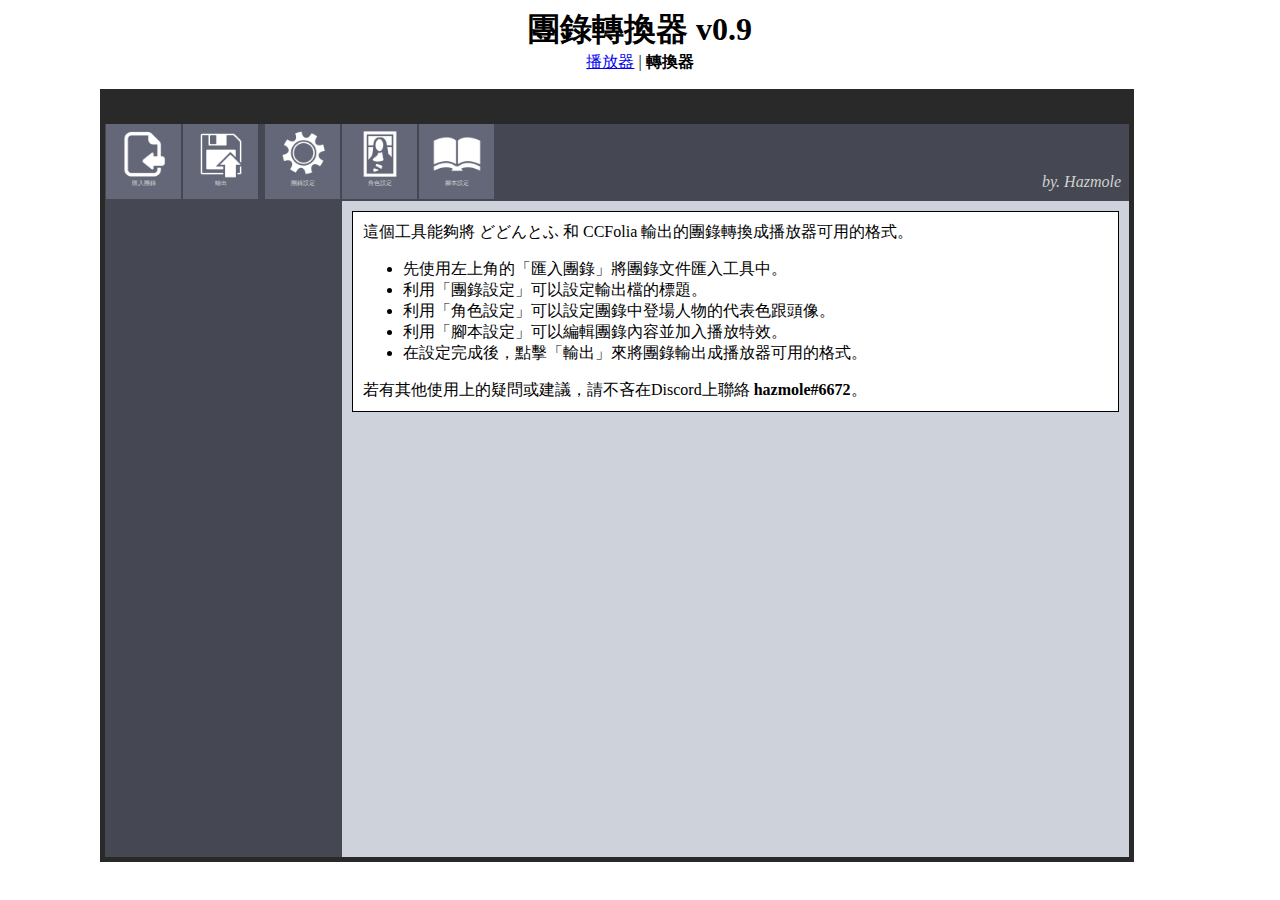
==== AVGPlayer/converter.html @ 494ab5aa "2022/09/10 add favicon" ====
<html>
<head>
	<meta charset="utf-8">
	<meta name="author" content="Hazmole.H">
	<meta property="og:title" content="團錄轉換器 v0.9">
	<meta property="og:image"  content="https://hazmole.github.io/trpgTools/AVGPlayer/image/icons/favicon.png">
	<meta property="og:type" content="website">
	<meta property="og:description" content="輕鬆編輯你的跑團紀錄，並把它輸出成更漂亮的格式！">
	<meta name="description" content="輕鬆編輯你的跑團紀錄，並把它輸出成更漂亮的格式！">

	<title>團錄轉換器 v0.9</title>
	<link rel="shortcut icon" href="favicon.ico" />
	<link rel="stylesheet" type="text/css" href="css/converterStyle.css">
	<link rel="stylesheet" type="text/css" href="css/3ppStyle.css">
	<script src="./js/jquery-3.6.0.min.js"></script>
	<script src="js/TrpgParser.js"></script>
	<script src="js/TrpgCfgEditor.js"></script>
	<script src="js/TrpgCfgEditor_exporter.js"></script>
	<script src="js/TrpgCfgEditor_builder.js"></script>
	<script>
		window.onload = function(){
			var editor = new CfgEditor("mainPanel");
			editor.init();
		}
	</script>
</head>
<body>
	<div style="text-align:center;">
		<font style="font-size:2rem; font-weight:bold;">團錄轉換器 v0.9</font>
		<div style="margin-bottom: 1rem;">
			<a href="player.html">播放器</a> | <b>轉換器</b>
		</div>
	</div>
	<div id="mainPanel"></div>
	<div style="height:800px;"></div>

</body>
</html>
---- AVGPlayer/css/converterStyle.css ----
#mainPanel {
	position: absolute;

	width: 1024px;
	height: 733px;
	margin-left: calc(-1080px/2);
	left: calc(100vw/2);
	border: solid #29292a 5px;
	border-top-width: 35px;
	background-color: #cdd2db;
	overflow: hidden;
}

/* Toolbar  */
#_toolbar {
	width: 100%;
	height: 75px;
	background: #454752;
	display: flex;
	justify-content: space-between;
	border-bottom: 2px solid #454752;
}
#_toolbar_leftGroup, #_toolbar_rightGroup {
	display: flex;
	align-items: flex-end;
}
#_toolbar ._btn_group {
	display: flex;
	margin-right: 5px;
}
#_toolbar ._btn {
	width: 75px;
	height: 70px;
	background-color: #646778;
	margin: 0 1px;
	padding: 5px 0 0 0;

	display: flex;
	flex-direction: column;
	align-items: center;
}
#_toolbar ._btn:hover { background-color: #818499; }
#_toolbar ._btn:active,#_toolbar ._btn.active { background-color: #353e68; }
#_toolbar ._btn ._icon {
	height: 50px;
	width: 50px;
	background-size: contain;
}
#_toolbar ._btn ._label {
	font-size: .4rem;
	color: #d1d1d1;;
}
#_toolbar #btn_import ._icon { background-image: url("../image/icons/import-icon.png"); }
#_toolbar #btn_export ._icon { background-image: url("../image/icons/save.png"); }
#_toolbar #btn_to_general ._icon { background-image: url("../image/icons/cog.png"); }
#_toolbar #btn_to_actor ._icon { background-image: url("../image/icons/mona-lisa.png"); }
#_toolbar #btn_to_script ._icon { background-image: url("../image/icons/open-book.png"); }
#_toolbar #_sign {
	color: #d1d1d1;
	font-style: italic;
	padding: .5rem;
}

/* Message Bar */
#_msgbox {
	display: none;
	position: absolute;
	width: 600px;
	top: 87px;
	left: calc(50%);
	z-index: 100;
	margin-left: calc(-600px/2);
	border-radius: 5px;

	background: #f6ffdf;
	color: black;

	padding: 5px;
	text-align: center;
}
#_msgbox.success { background: #7ced99; }
#_msgbox.warn { background: #ffbe46; }
#_msgbox.error { background: #ed7f7f; }

/* Control Window */
._ctrlwindow {
	display: none;
	position: absolute;
	top: 150px;
	left: calc(50%);
	z-index: 50;
	width: 600px;
	height: 400px;
	margin-left: calc(-600px/2);
	border: 2px solid #29292a;
	
	background: #cdd2db;
	color: black;
}
._ctrlwindow ._ctrlbar {
	height: 30px;
	background: #29292a;
	color: white;
	display: flex;
  justify-content: space-between;
}
._ctrlbar div {
	padding: 5px;
}
._ctrlwindow ._ctrlwindow_cancel {
	width: 25px; height: 25px;
}
._ctrlwindow ._ctrlbody {
	height: calc(100% - 120px);
	padding: 10px;
}
._ctrlwindow ._ctrlfooter{
	height: 50px;
	bottom: 0;
}
._ctrlwindow #_output_imgPreview {
	background-color: #9aa0ab;
	background-size: contain;
	background-position: center;
	background-repeat: no-repeat;
	height: calc(100% - 55px);
}
._ctrlwindow #_input_content {
	width: 100%;
	height: calc(100% - 85px);
	font-size: 1rem;
	resize: none;
}

/* Workspace  */
#_workspace {
	width: 100%;
	display: flex;
}
#_workspace #_leftCol, #_workspace #_rightCol {
	height: 670px;
}
#_workspace #_leftCol {
	width: 237px;
	background: #454752;
	overflow-y: auto;
	display: flex;
	flex-direction: column;
}
#_workspace #_rightCol {
	width: calc(100% - 237px);
	overflow-y: hidden;
}

/* Left Colume  */
#_leftCol .title {
	background: #0a103a;
	padding: 8px 0;
	width: 100%;

	text-align: center;
	font-size: 1.2rem;
	font-weight: bold;
	color: white;
}
#_leftCol .Entry {
	background: #f0f4ff;
	width: calc(100% - 32px);
	padding: 10px 10px;
	border: 2px solid #1f2650;
	margin: 1px 2px;
}
#_leftCol .Entry:hover { background-color: #acb5cf; }
#_leftCol .Entry:active, #_leftCol .Entry.active { background-color: #5b6789; color: white; }
#_leftCol .Entry.disable { color:#bfbfbf; cursor: auto !important; }

/* Actor  */
._actor_frame { display: flex; }
._actor_headImg_frame {
	width: 180px;
	display: flex;
	flex-direction: column;
	align-items: center;
}
._actor_headImg {
	width: 150px;
	height: 150px;
	background-color: white;
	background-size: cover;
	border: solid black 2px;
}
._actor_headImg div {
	text-align: center;
	color: #646464;
	padding-top: 65px;
}

._actor_basicInfo_frame {
	width: 600px;
}
._entry_title {
	width: 120px;
	text-align: right;
	font-weight: bold;
}


/* Script */
#_script_ctrlPanel{
	height: 130px;
}
#_script_listPanel{
	height: 520px;
	overflow-y: auto;
	background: #252730;
}

._scriptEntry { margin: 5px 5px; }
._scriptEntry.clickable:hover { border: 2px solid #999; }
._scriptEntry.clickable:active, ._scriptEntry.clickable.active { border: 4px solid #ff2525; }

._scriptEntry.SOF, ._scriptEntry.EOF {
	text-align: center;
	font-size: 0.8rem;
	text-decoration: underline;
	border-radius: 5px;
	margin: 5px 200px;
	padding: 3px;
}
._scriptEntry.SOF { background: #fff; color: black; }
._scriptEntry.EOF { background: #ab0000; color: white; }

._scriptEntry.otherCh {
	width: calc(100% - 359px);
	margin-left: 350px;
	text-align: right;
	border: 1px solid #6a6a6a;
}
._scriptEntry.otherCh:active, ._scriptEntry.otherCh.active { margin-left: 346px; }
._scriptEntry.otherCh ._scriptEntry_talkContent {
	background: black;
	color: white;
}

._scriptEntry_talkActor{
	padding: 5px 10px;
	background: #363638;
}
._scriptEntry_talkContent{
	padding: 5px 10px 5px 15px;
	background: #ddd;
	font-size: 0.9rem;
}
._scriptEntry_specialCmd{
	padding: 5px 10px;
	font-size: 0.8rem;
	background: #005fa3;
	color: white;
}
._scriptEntry_image {
	height: 120px;
	background-size: contain;
	background-repeat: no-repeat;
	background-color: #ddd;
}


/* File  */
#_uploadFile { display: none; }

/* Save Button */
._btn_save, ._btn_preview {
	width: 100px;
	padding: 15px;
	background: #34446e;
	color: white;
	cursor: pointer;
}
._btn_save:hover { background: #5b6b95; }
._btn_save:active { background: #232e4a; }

._btn_preview { background: #646778; }
._btn_preview:hover { background: #818499; }
._btn_preview:active { background: #353e68; }

/* Others */
.infoBlock {
	border: 1px solid black;
	margin: 10px;
	padding: 10px;

	background-color: #fff;
	width: calc(100% - 42px);
	text-align: left;
}
#_rightCol h2 {
	margin: 10px;
}
.hidden { display: none; }
.row { margin: 10px; }
.flex { display: flex; align-items: center; }
.clickable { cursor: pointer; }
.right { text-align: right; }
.vcneter { display: flex; align-items: center; }
.fullWidth { width: 100%; }
input[type=text] { height: 25px; }
input[type=checkbox] { height: 18px; width: 18px; margin: 0 8px; }
select { height: 25px; }
---- AVGPlayer/css/3ppStyle.css ----
/* 3pp style */
/* <span class="cross-stand-alone"></span> */
.cross-stand-alone {
  margin: 0;
  padding: 0;
  border: 0;
  background: none;
  position: relative;
  width: 40px;
  height: 40px;
  right: 8px;
  top: 1px;
  cursor: pointer;
}
.cross-stand-alone:before, .cross-stand-alone:after {
  content: "";
  position: absolute;
  top: 0;
  left: 0;
  right: 0;
  height: 20px;
  background: white;
  border-radius: 4px;
}
.cross-stand-alone:before { transform: rotate(45deg); }
.cross-stand-alone:after { transform: rotate(-45deg); }
.cross-stand-alone span { display: block; }
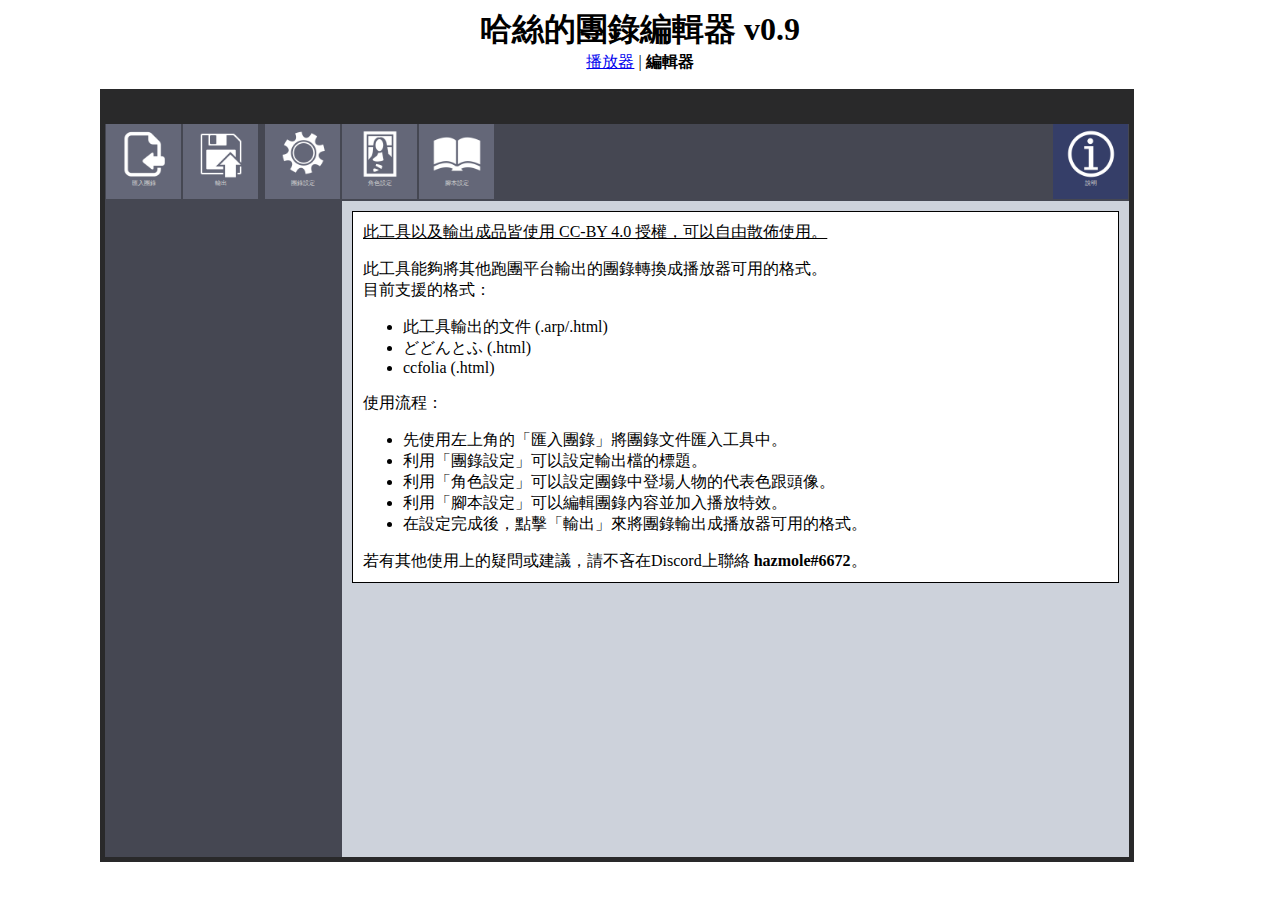
==== commit ea478e84: "2022/09/10 Progress: - add simple version HTML - modify GUI" ====
--- a/AVGPlayer/converter.html
+++ b/AVGPlayer/converter.html
@@ -2,13 +2,13 @@
 <head>
 	<meta charset="utf-8">
 	<meta name="author" content="Hazmole.H">
-	<meta property="og:title" content="團錄轉換器 v0.9">
+	<meta property="og:title" content="哈絲的團錄編輯器 v0.9">
 	<meta property="og:image"  content="https://hazmole.github.io/trpgTools/AVGPlayer/image/icons/favicon.png">
 	<meta property="og:type" content="website">
 	<meta property="og:description" content="輕鬆編輯你的跑團紀錄，並把它輸出成更漂亮的格式！">
 	<meta name="description" content="輕鬆編輯你的跑團紀錄，並把它輸出成更漂亮的格式！">
 
-	<title>團錄轉換器 v0.9</title>
+	<title>哈絲的團錄編輯器 v0.9</title>
 	<link rel="shortcut icon" href="favicon.ico" />
 	<link rel="stylesheet" type="text/css" href="css/converterStyle.css">
 	<link rel="stylesheet" type="text/css" href="css/3ppStyle.css">
@@ -26,9 +26,9 @@
 </head>
 <body>
 	<div style="text-align:center;">
-		<font style="font-size:2rem; font-weight:bold;">團錄轉換器 v0.9</font>
+		<font style="font-size:2rem; font-weight:bold;">哈絲的團錄編輯器 v0.9</font>
 		<div style="margin-bottom: 1rem;">
-			<a href="player.html">播放器</a> | <b>轉換器</b>
+			<a href="player.html">播放器</a> | <b>編輯器</b>
 		</div>
 	</div>
 	<div id="mainPanel"></div>
--- a/AVGPlayer/css/converterStyle.css
+++ b/AVGPlayer/css/converterStyle.css
@@ -55,10 +55,17 @@
 #_toolbar #btn_to_general ._icon { background-image: url("../image/icons/cog.png"); }
 #_toolbar #btn_to_actor ._icon { background-image: url("../image/icons/mona-lisa.png"); }
 #_toolbar #btn_to_script ._icon { background-image: url("../image/icons/open-book.png"); }
+#_toolbar #btn_to_info ._icon { background-image: url("../image/icons/info.png"); }
 #_toolbar #_sign {
 	color: #d1d1d1;
 	font-style: italic;
 	padding: .5rem;
+}
+#_toolbar #_logo {
+	width: 75px; height: 75px;
+	background-image: url("../image/icons/favicon.png");
+	background-size: contain;
+	background-repeat: no-repeat;
 }
 
 /* Message Bar */
@@ -203,6 +210,9 @@
 	text-align: right;
 	font-weight: bold;
 }
+._entry_content {
+	width: calc(100% - 120px);
+}
 
 
 /* Script */
@@ -304,5 +314,6 @@
 .vcneter { display: flex; align-items: center; }
 .fullWidth { width: 100%; }
 input[type=text] { height: 25px; }
+input[type=text].long { width: 100%; }
 input[type=checkbox] { height: 18px; width: 18px; margin: 0 8px; }
 select { height: 25px; }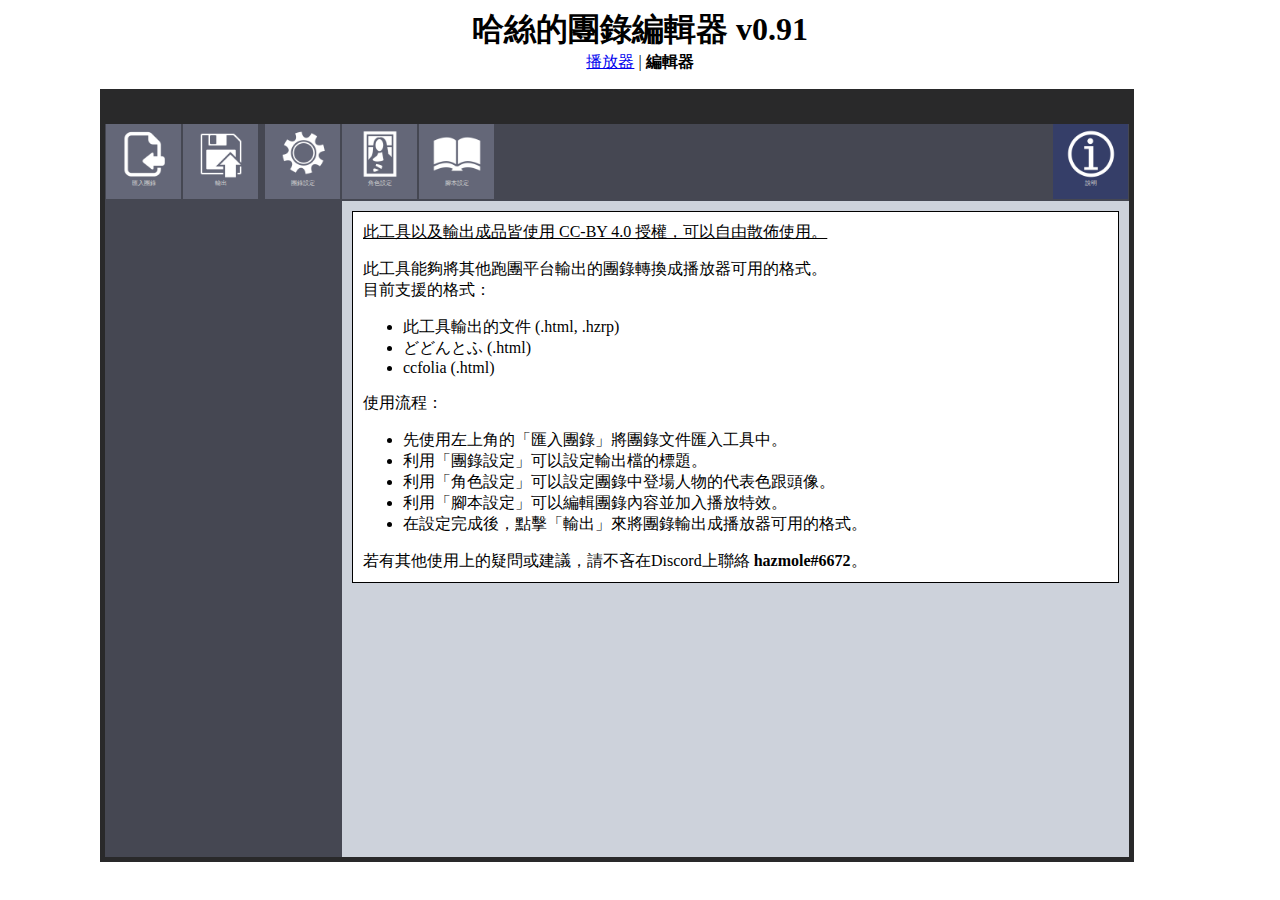
==== commit 37530a60: "2022/09/10 able to Import/Export hazmole's format web replay" ====
--- a/AVGPlayer/converter.html
+++ b/AVGPlayer/converter.html
@@ -2,13 +2,13 @@
 <head>
 	<meta charset="utf-8">
 	<meta name="author" content="Hazmole.H">
-	<meta property="og:title" content="哈絲的團錄編輯器 v0.9">
+	<meta property="og:title" content="哈絲的團錄編輯器 v0.91">
 	<meta property="og:image"  content="https://hazmole.github.io/trpgTools/AVGPlayer/image/icons/favicon.png">
 	<meta property="og:type" content="website">
 	<meta property="og:description" content="輕鬆編輯你的跑團紀錄，並把它輸出成更漂亮的格式！">
 	<meta name="description" content="輕鬆編輯你的跑團紀錄，並把它輸出成更漂亮的格式！">
 
-	<title>哈絲的團錄編輯器 v0.9</title>
+	<title>哈絲的團錄編輯器 v0.91</title>
 	<link rel="shortcut icon" href="favicon.ico" />
 	<link rel="stylesheet" type="text/css" href="css/converterStyle.css">
 	<link rel="stylesheet" type="text/css" href="css/3ppStyle.css">
@@ -26,7 +26,7 @@
 </head>
 <body>
 	<div style="text-align:center;">
-		<font style="font-size:2rem; font-weight:bold;">哈絲的團錄編輯器 v0.9</font>
+		<font style="font-size:2rem; font-weight:bold;">哈絲的團錄編輯器 v0.91</font>
 		<div style="margin-bottom: 1rem;">
 			<a href="player.html">播放器</a> | <b>編輯器</b>
 		</div>
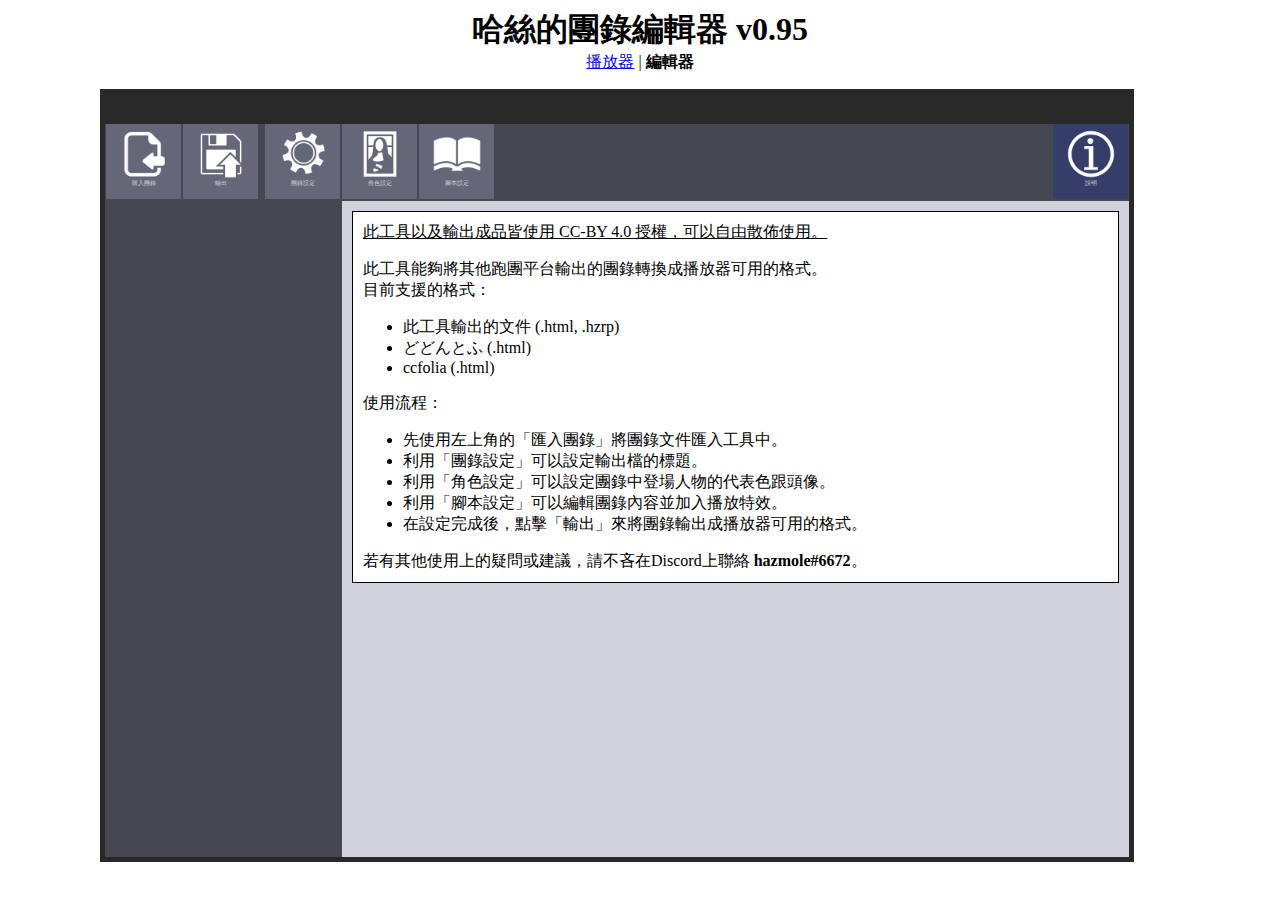
==== commit a3aa86af: "2022/09/11 Inherit ActorCfg" ====
--- a/AVGPlayer/converter.html
+++ b/AVGPlayer/converter.html
@@ -2,13 +2,13 @@
 <head>
 	<meta charset="utf-8">
 	<meta name="author" content="Hazmole.H">
-	<meta property="og:title" content="哈絲的團錄編輯器 v0.91">
+	<meta property="og:title" content="哈絲的團錄編輯器 v0.95">
 	<meta property="og:image"  content="https://hazmole.github.io/trpgTools/AVGPlayer/image/icons/favicon.png">
 	<meta property="og:type" content="website">
 	<meta property="og:description" content="輕鬆編輯你的跑團紀錄，並把它輸出成更漂亮的格式！">
 	<meta name="description" content="輕鬆編輯你的跑團紀錄，並把它輸出成更漂亮的格式！">
 
-	<title>哈絲的團錄編輯器 v0.91</title>
+	<title>哈絲的團錄編輯器 v0.95</title>
 	<link rel="shortcut icon" href="favicon.ico" />
 	<link rel="stylesheet" type="text/css" href="css/converterStyle.css">
 	<link rel="stylesheet" type="text/css" href="css/3ppStyle.css">
@@ -26,7 +26,7 @@
 </head>
 <body>
 	<div style="text-align:center;">
-		<font style="font-size:2rem; font-weight:bold;">哈絲的團錄編輯器 v0.91</font>
+		<font style="font-size:2rem; font-weight:bold;">哈絲的團錄編輯器 v0.95</font>
 		<div style="margin-bottom: 1rem;">
 			<a href="player.html">播放器</a> | <b>編輯器</b>
 		</div>
--- a/AVGPlayer/css/converterStyle.css
+++ b/AVGPlayer/css/converterStyle.css
@@ -68,7 +68,7 @@
 	background-repeat: no-repeat;
 }
 
-/* Message Bar */
+/* Message Box */
 #_msgbox {
 	display: none;
 	position: absolute;
@@ -88,6 +88,37 @@
 #_msgbox.success { background: #7ced99; }
 #_msgbox.warn { background: #ffbe46; }
 #_msgbox.error { background: #ed7f7f; }
+
+/* Confirm Window */
+#_cnfmwindow {
+	display: none;
+	position: absolute;
+	top: 200px;
+	left: calc(50%);
+	margin-left: calc(-400px/2);
+
+	z-index: 50;
+	width: 400px;
+	border: 2px solid #29292a;
+	border-top: 32px solid #29292a;
+	
+	background: #454752;
+	color: white;
+	text-align: center;
+}
+#_cnfmwindow .message {
+	padding: 10px 0;
+}
+#_blockScreen {
+	display: none;
+	position: absolute;
+	top: 0; left: 0;
+	width: calc(100vw);
+	height: calc(100vh);
+	z-index: 20;
+
+	background: rgba(0,0,0,0.5);
+}
 
 /* Control Window */
 ._ctrlwindow {
@@ -170,6 +201,11 @@
 	font-weight: bold;
 	color: white;
 }
+#_leftCol .entryList {
+	width: 100%;
+	height: calc(100% - 55px);
+	overflow-y: auto;
+}
 #_leftCol .Entry {
 	background: #f0f4ff;
 	width: calc(100% - 32px);
@@ -279,7 +315,7 @@
 #_uploadFile { display: none; }
 
 /* Save Button */
-._btn_save, ._btn_preview {
+._btn_save, ._btn_preview, ._btn_delete {
 	width: 100px;
 	padding: 15px;
 	background: #34446e;
@@ -292,6 +328,22 @@
 ._btn_preview { background: #646778; }
 ._btn_preview:hover { background: #818499; }
 ._btn_preview:active { background: #353e68; }
+
+._btn_delete { background: #b12828; }
+._btn_delete:hover { background: #eb6b6b; }
+._btn_delete:active { background: #870d0d; }
+
+._btn_confrim {
+	width: 80px;
+	margin: 0 10px;
+	padding: 15px;
+	font-size: 1.2rem;
+	cursor: pointer;
+	background: #c1c1c1;
+	color: black;
+}
+._btn_confrim:hover { background: #e3e3e3; }
+._btn_confrim:active { background: #5c5c5c; }
 
 /* Others */
 .infoBlock {
@@ -309,11 +361,12 @@
 .hidden { display: none; }
 .row { margin: 10px; }
 .flex { display: flex; align-items: center; }
+.flexST { display: flex; align-items: start; }
 .clickable { cursor: pointer; }
 .right { text-align: right; }
 .vcneter { display: flex; align-items: center; }
 .fullWidth { width: 100%; }
 input[type=text] { height: 25px; }
 input[type=text].long { width: 100%; }
-input[type=checkbox] { height: 18px; width: 18px; margin: 0 8px; }
+input[type=checkbox] { height: 18px; width: 18px; margin: 2px 8px; }
 select { height: 25px; }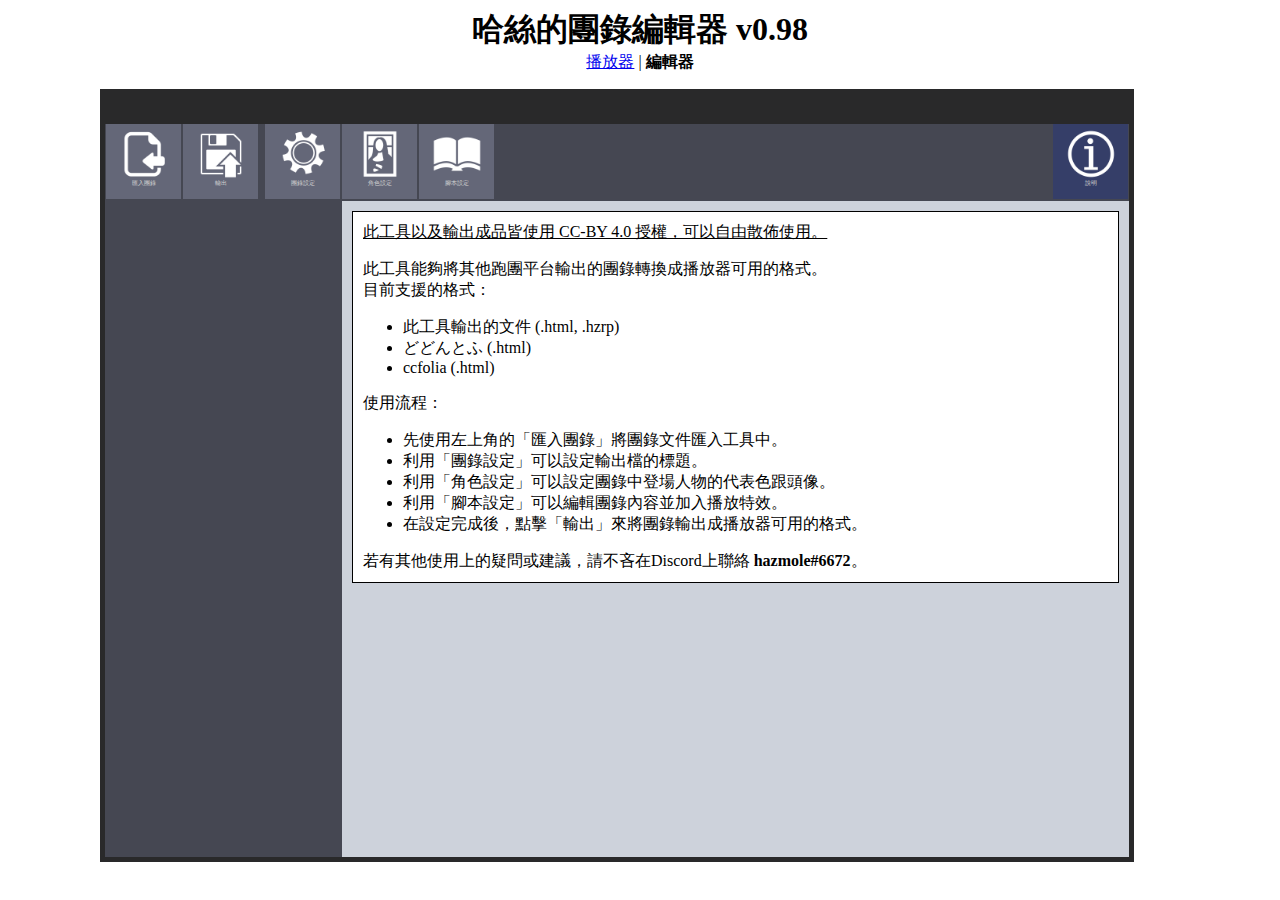
==== commit 25c7fb24: "2022/09/11 addMethod: deleteAllOtherCmd" ====
--- a/AVGPlayer/converter.html
+++ b/AVGPlayer/converter.html
@@ -2,13 +2,13 @@
 <head>
 	<meta charset="utf-8">
 	<meta name="author" content="Hazmole.H">
-	<meta property="og:title" content="哈絲的團錄編輯器 v0.95">
+	<meta property="og:title" content="哈絲的團錄編輯器 v0.98">
 	<meta property="og:image"  content="https://hazmole.github.io/trpgTools/AVGPlayer/image/icons/favicon.png">
 	<meta property="og:type" content="website">
 	<meta property="og:description" content="輕鬆編輯你的跑團紀錄，並把它輸出成更漂亮的格式！">
 	<meta name="description" content="輕鬆編輯你的跑團紀錄，並把它輸出成更漂亮的格式！">
 
-	<title>哈絲的團錄編輯器 v0.95</title>
+	<title>哈絲的團錄編輯器 v0.98</title>
 	<link rel="shortcut icon" href="favicon.ico" />
 	<link rel="stylesheet" type="text/css" href="css/converterStyle.css">
 	<link rel="stylesheet" type="text/css" href="css/3ppStyle.css">
@@ -26,7 +26,7 @@
 </head>
 <body>
 	<div style="text-align:center;">
-		<font style="font-size:2rem; font-weight:bold;">哈絲的團錄編輯器 v0.95</font>
+		<font style="font-size:2rem; font-weight:bold;">哈絲的團錄編輯器 v0.98</font>
 		<div style="margin-bottom: 1rem;">
 			<a href="player.html">播放器</a> | <b>編輯器</b>
 		</div>
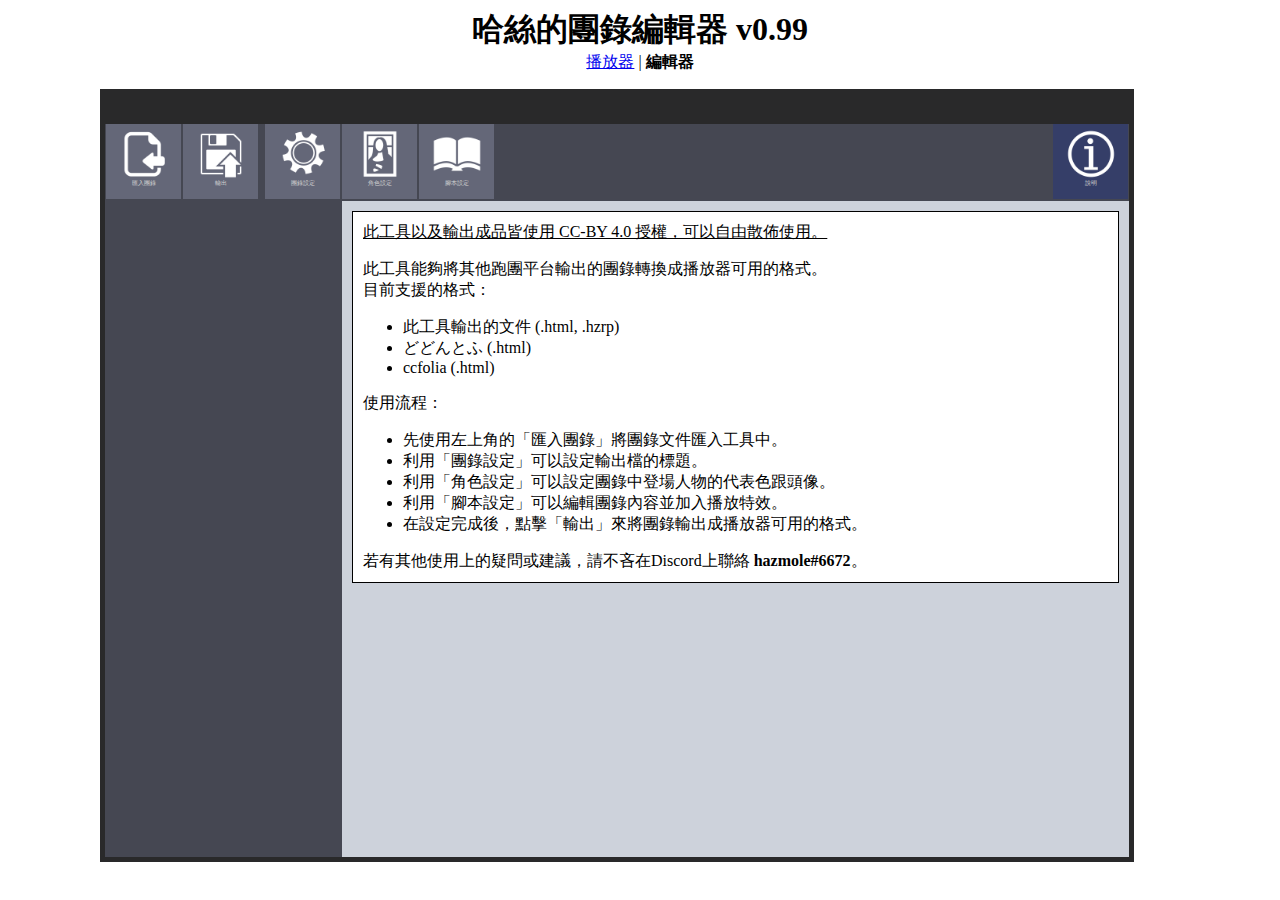
==== commit 914c626f: "2022/09/11 add: section title" ====
--- a/AVGPlayer/converter.html
+++ b/AVGPlayer/converter.html
@@ -2,13 +2,13 @@
 <head>
 	<meta charset="utf-8">
 	<meta name="author" content="Hazmole.H">
-	<meta property="og:title" content="哈絲的團錄編輯器 v0.98">
+	<meta property="og:title" content="哈絲的團錄編輯器 v0.99">
 	<meta property="og:image"  content="https://hazmole.github.io/trpgTools/AVGPlayer/image/icons/favicon.png">
 	<meta property="og:type" content="website">
 	<meta property="og:description" content="輕鬆編輯你的跑團紀錄，並把它輸出成更漂亮的格式！">
 	<meta name="description" content="輕鬆編輯你的跑團紀錄，並把它輸出成更漂亮的格式！">
 
-	<title>哈絲的團錄編輯器 v0.98</title>
+	<title>哈絲的團錄編輯器 v0.99</title>
 	<link rel="shortcut icon" href="favicon.ico" />
 	<link rel="stylesheet" type="text/css" href="css/converterStyle.css">
 	<link rel="stylesheet" type="text/css" href="css/3ppStyle.css">
@@ -26,7 +26,7 @@
 </head>
 <body>
 	<div style="text-align:center;">
-		<font style="font-size:2rem; font-weight:bold;">哈絲的團錄編輯器 v0.98</font>
+		<font style="font-size:2rem; font-weight:bold;">哈絲的團錄編輯器 v0.99</font>
 		<div style="margin-bottom: 1rem;">
 			<a href="player.html">播放器</a> | <b>編輯器</b>
 		</div>
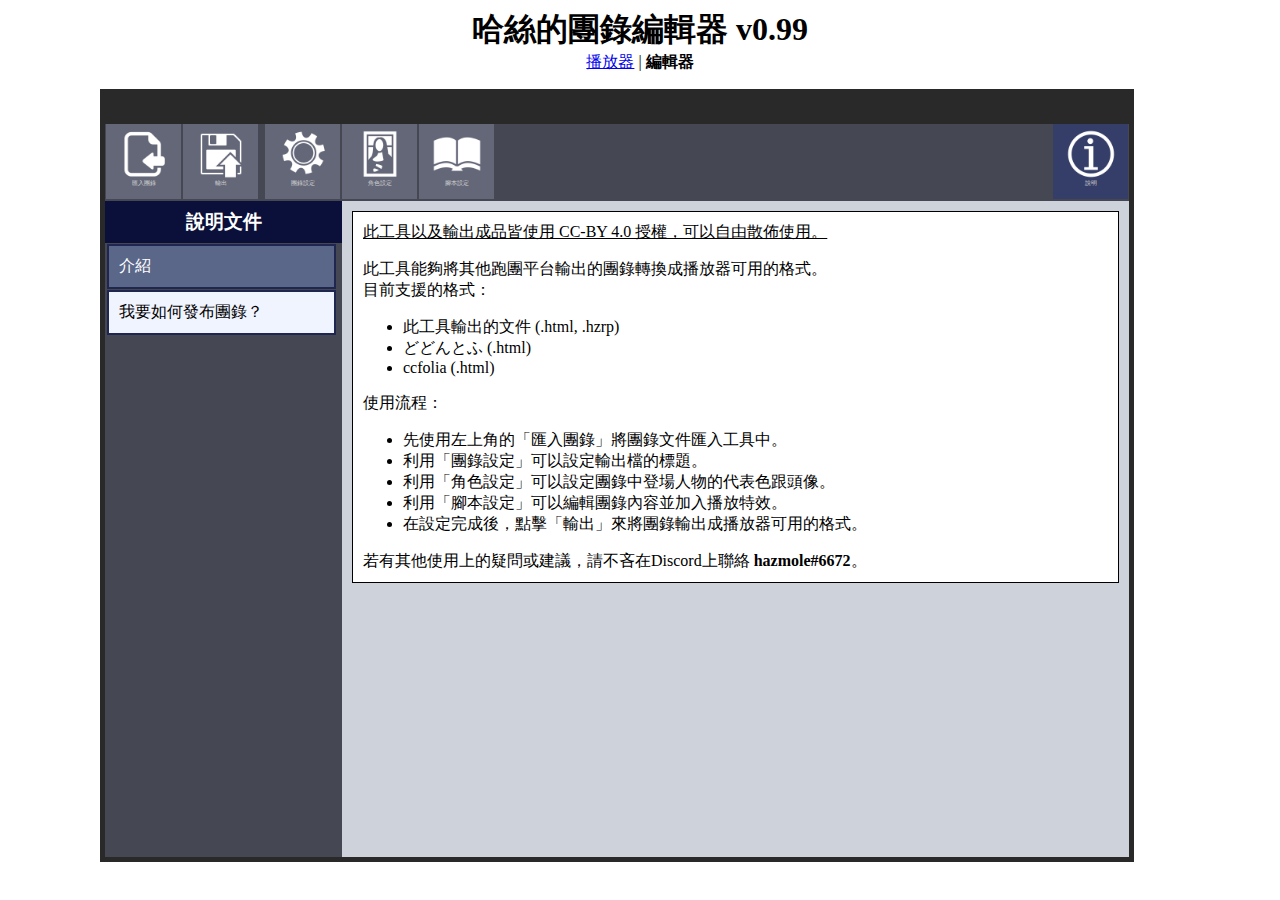
==== commit 5e7af718: "2022/09/15" ====
--- a/AVGPlayer/converter.html
+++ b/AVGPlayer/converter.html
@@ -17,6 +17,7 @@
 	<script src="js/TrpgCfgEditor.js"></script>
 	<script src="js/TrpgCfgEditor_exporter.js"></script>
 	<script src="js/TrpgCfgEditor_builder.js"></script>
+	<script src="js/TrpgCfgEditor_importApi.js"></script>
 	<script>
 		window.onload = function(){
 			var editor = new CfgEditor("mainPanel");
--- a/AVGPlayer/css/converterStyle.css
+++ b/AVGPlayer/css/converterStyle.css
@@ -107,7 +107,7 @@
 	text-align: center;
 }
 #_cnfmwindow .message {
-	padding: 10px 0;
+	overflow-wrap: anywhere;
 }
 #_blockScreen {
 	display: none;
@@ -124,25 +124,24 @@
 ._ctrlwindow {
 	display: none;
 	position: absolute;
-	top: 150px;
+	top: 180px;
 	left: calc(50%);
 	z-index: 50;
 	width: 600px;
-	height: 400px;
 	margin-left: calc(-600px/2);
 	border: 2px solid #29292a;
 	
 	background: #cdd2db;
 	color: black;
 }
-._ctrlwindow ._ctrlbar {
+._ctrlwindow ._ctrlheader {
 	height: 30px;
 	background: #29292a;
 	color: white;
 	display: flex;
   justify-content: space-between;
 }
-._ctrlbar div {
+._ctrlheader div {
 	padding: 5px;
 }
 ._ctrlwindow ._ctrlwindow_cancel {
@@ -155,6 +154,7 @@
 ._ctrlwindow ._ctrlfooter{
 	height: 50px;
 	bottom: 0;
+	margin: 10px 0;
 }
 ._ctrlwindow #_output_imgPreview {
 	background-color: #9aa0ab;
@@ -165,7 +165,7 @@
 }
 ._ctrlwindow #_input_content {
 	width: 100%;
-	height: calc(100% - 85px);
+	height: 120px;
 	font-size: 1rem;
 	resize: none;
 }
@@ -187,7 +187,7 @@
 }
 #_workspace #_rightCol {
 	width: calc(100% - 237px);
-	overflow-y: hidden;
+	overflow-y: auto;
 }
 
 /* Left Colume  */
@@ -355,6 +355,13 @@
 	width: calc(100% - 42px);
 	text-align: left;
 }
+.infoBlock img {
+	max-width: 80%;
+	display: block;
+	margin-left: auto;
+	margin-right: auto;
+}
+
 #_rightCol h2 {
 	margin: 10px;
 }
@@ -369,4 +376,9 @@
 input[type=text] { height: 25px; }
 input[type=text].long { width: 100%; }
 input[type=checkbox] { height: 18px; width: 18px; margin: 2px 8px; }
-select { height: 25px; }+select { height: 25px; }
+
+h4 { margin-bottom: 3px; }
+h4+p { margin-top: 0; }
+p:first-child { margin-top: 0; }
+p:last-child { margin-bottom: 0; }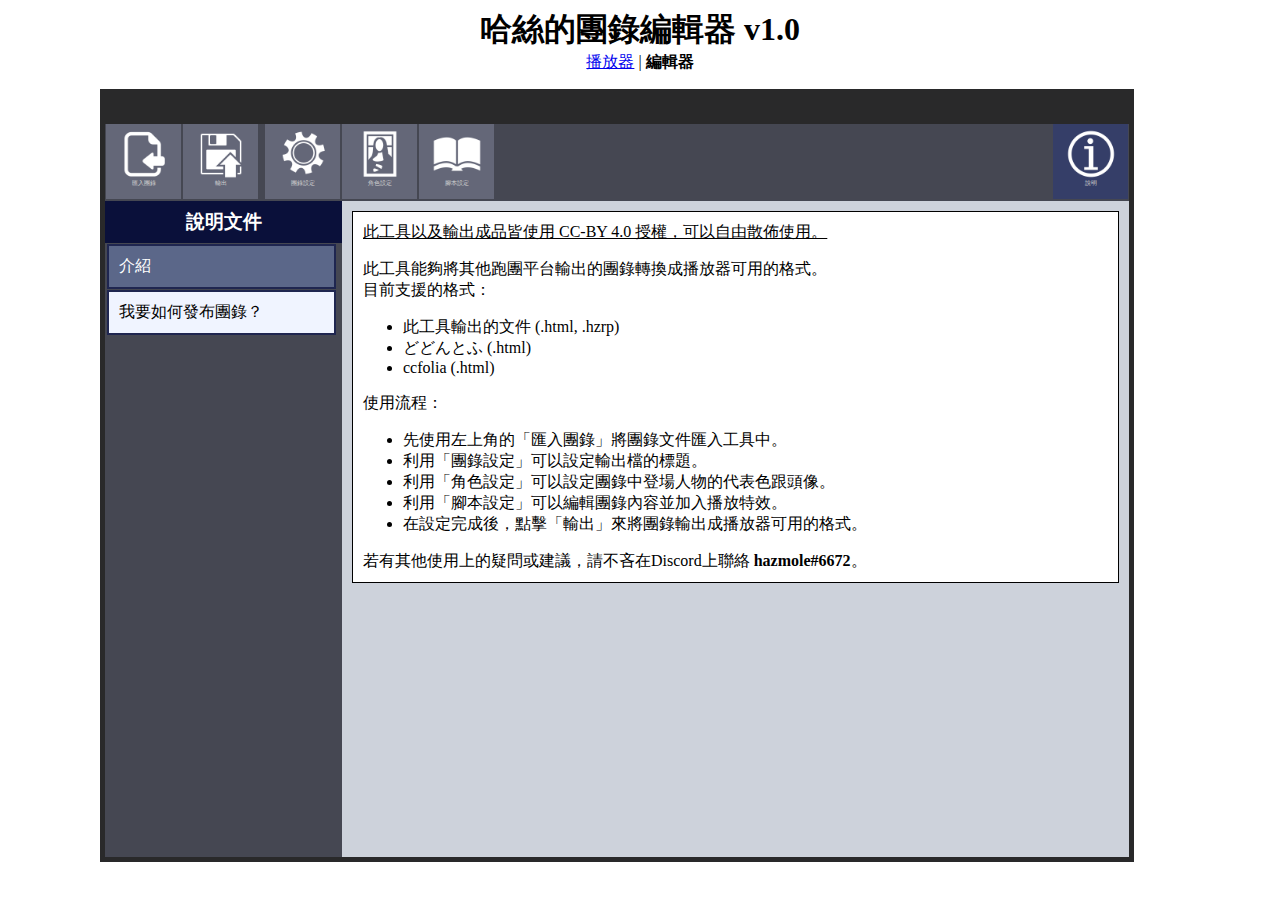
==== commit 87140b1c: "2022/09/20" ====
--- a/AVGPlayer/converter.html
+++ b/AVGPlayer/converter.html
@@ -2,13 +2,13 @@
 <head>
 	<meta charset="utf-8">
 	<meta name="author" content="Hazmole.H">
-	<meta property="og:title" content="哈絲的團錄編輯器 v0.99">
+	<meta property="og:title" content="哈絲的團錄編輯器 v1.0">
 	<meta property="og:image"  content="https://hazmole.github.io/trpgTools/AVGPlayer/image/icons/favicon.png">
 	<meta property="og:type" content="website">
 	<meta property="og:description" content="輕鬆編輯你的跑團紀錄，並把它輸出成更漂亮的格式！">
 	<meta name="description" content="輕鬆編輯你的跑團紀錄，並把它輸出成更漂亮的格式！">
 
-	<title>哈絲的團錄編輯器 v0.99</title>
+	<title>哈絲的團錄編輯器 v1.0</title>
 	<link rel="shortcut icon" href="favicon.ico" />
 	<link rel="stylesheet" type="text/css" href="css/converterStyle.css">
 	<link rel="stylesheet" type="text/css" href="css/3ppStyle.css">
@@ -27,7 +27,7 @@
 </head>
 <body>
 	<div style="text-align:center;">
-		<font style="font-size:2rem; font-weight:bold;">哈絲的團錄編輯器 v0.99</font>
+		<font style="font-size:2rem; font-weight:bold;">哈絲的團錄編輯器 v1.0</font>
 		<div style="margin-bottom: 1rem;">
 			<a href="player.html">播放器</a> | <b>編輯器</b>
 		</div>
--- a/AVGPlayer/css/converterStyle.css
+++ b/AVGPlayer/css/converterStyle.css
@@ -310,6 +310,17 @@
 	background-color: #ddd;
 }
 
+/* Loading Screen */
+#Loading {
+  display: none;
+  position: absolute;
+  top: calc(50% - 48px);
+  left: calc(50% - 48px);
+  z-index: 101;
+  background: rgba(0,0,0,0.5);
+  padding:  10 6 6 10px;
+  border-radius: 5px;
+}
 
 /* File  */
 #_uploadFile { display: none; }
@@ -372,11 +383,13 @@
 .clickable { cursor: pointer; }
 .right { text-align: right; }
 .vcneter { display: flex; align-items: center; }
-.fullWidth { width: 100%; }
+.fullWidth { width: 100%;  }
 input[type=text] { height: 25px; }
-input[type=text].long { width: 100%; }
+input[type=text].long { width: 100%; margin-top: 3px; }
 input[type=checkbox] { height: 18px; width: 18px; margin: 2px 8px; }
-select { height: 25px; }
+input[type=file] { font-size: 15px; }
+img.center { margin-left: auto; margin-right: auto; max-width: 80%; display: block; }
+select { height: 25px; font-size: 14px; }
 
 h4 { margin-bottom: 3px; }
 h4+p { margin-top: 0; }
--- a/AVGPlayer/css/3ppStyle.css
+++ b/AVGPlayer/css/3ppStyle.css
@@ -1,5 +1,8 @@
 /* 3pp style */
-/* <span class="cross-stand-alone"></span> */
+
+/* ----------------
+  Cross Icon
+  <span class="cross-stand-alone"></span> */
 .cross-stand-alone {
   margin: 0;
   padding: 0;
@@ -24,4 +27,28 @@
 }
 .cross-stand-alone:before { transform: rotate(45deg); }
 .cross-stand-alone:after { transform: rotate(-45deg); }
-.cross-stand-alone span { display: block; }+.cross-stand-alone span { display: block; }
+
+
+/* ----------------
+  Loading Icon
+  <div class="lds-dual-ring"></div> */
+.lds-dual-ring {
+  display: inline-block;
+  width: 80px;
+  height: 80px;
+}
+.lds-dual-ring:after {
+  content: " ";
+  display: block;
+  width: 64px;
+  height: 64px;
+  border-radius: 50%;
+  border: 6px solid #fff;
+  border-color: #fff transparent #fff transparent;
+  animation: lds-dual-ring 1.2s linear infinite;
+}
+@keyframes lds-dual-ring {
+  0% { transform: rotate(0deg); }
+  100% { transform: rotate(360deg); }
+}